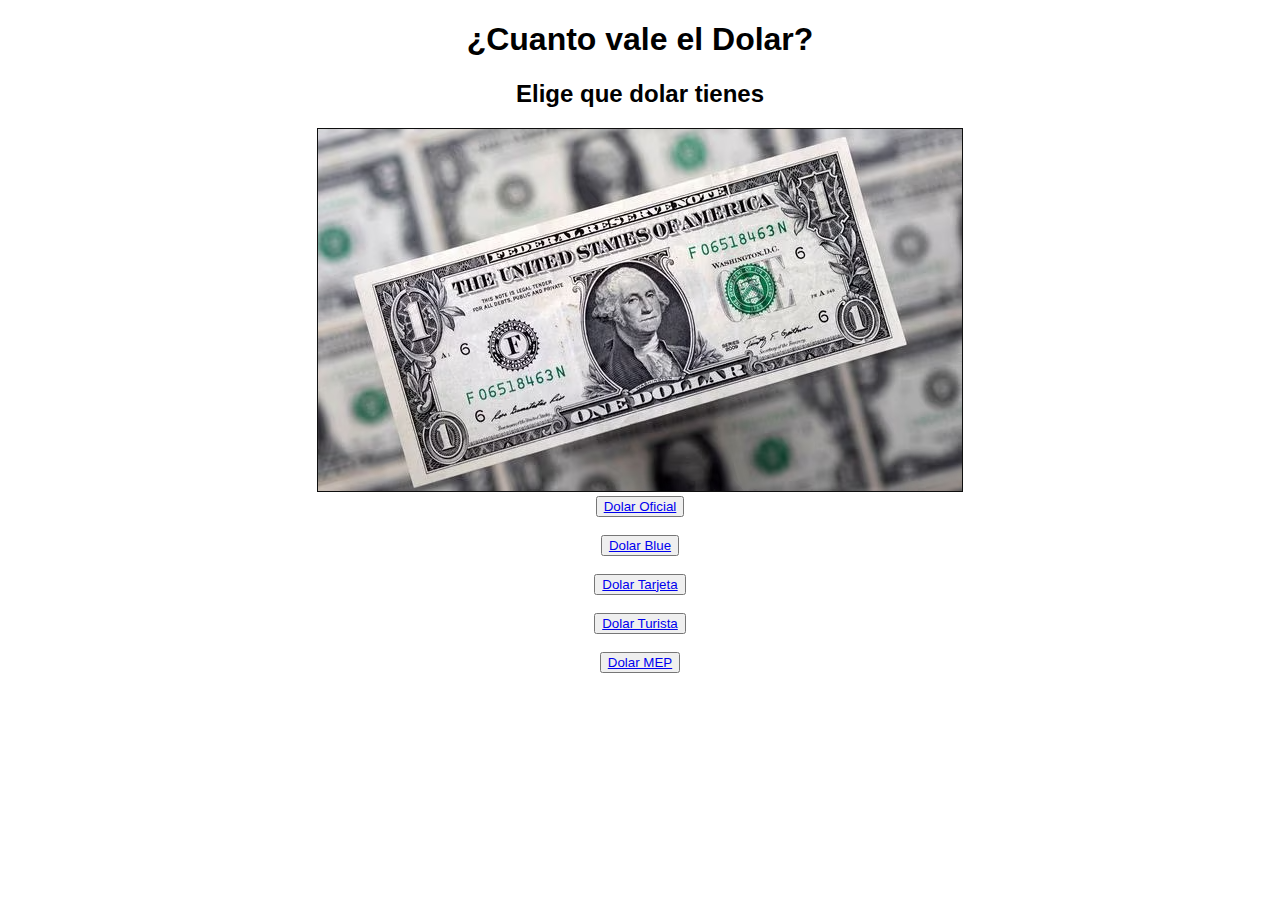
==== index.html @ 7e3ca608 "commit 3" ====
<!DOCTYPE html>
<html lang="es">
  <head>
    <meta charset="UTF-8" />
    <meta http-equiv="X-UA-Compatible" content="IE=edge" />
    <meta name="viewport" content="width=device-width, initial-scale=1.0" />
    <title>Cuanto vale el Dolar</title>
    <!-- <script src="index.js" defer></script> -->
    <style>
      body {
        font-family: sans-serif;
        text-align: center;
      }
    </style>
  </head>
  <body>
    <h1>¿Cuanto vale el Dolar?</h1>
    <h2>Elige que dolar tienes</h2>
    <img src="img/Dolar.PNG" alt="Billete de un dolar" />
    <div>
      <button><a href="dolares/dolaroficial.html">Dolar Oficial</a></button
      ><br /><br />
      <button><a href="dolares/dolarblue.html">Dolar Blue</a></button
      ><br /><br />
      <button><a href="dolares/dolartarjeta.html">Dolar Tarjeta</a></button
      ><br /><br />
      <button><a href="dolares/dolarturista.html">Dolar Turista</a></button
      ><br /><br />
      <button><a href="dolares/dolarmep.html">Dolar MEP</a></button><br /><br />
    </div>
  </body>
</html>
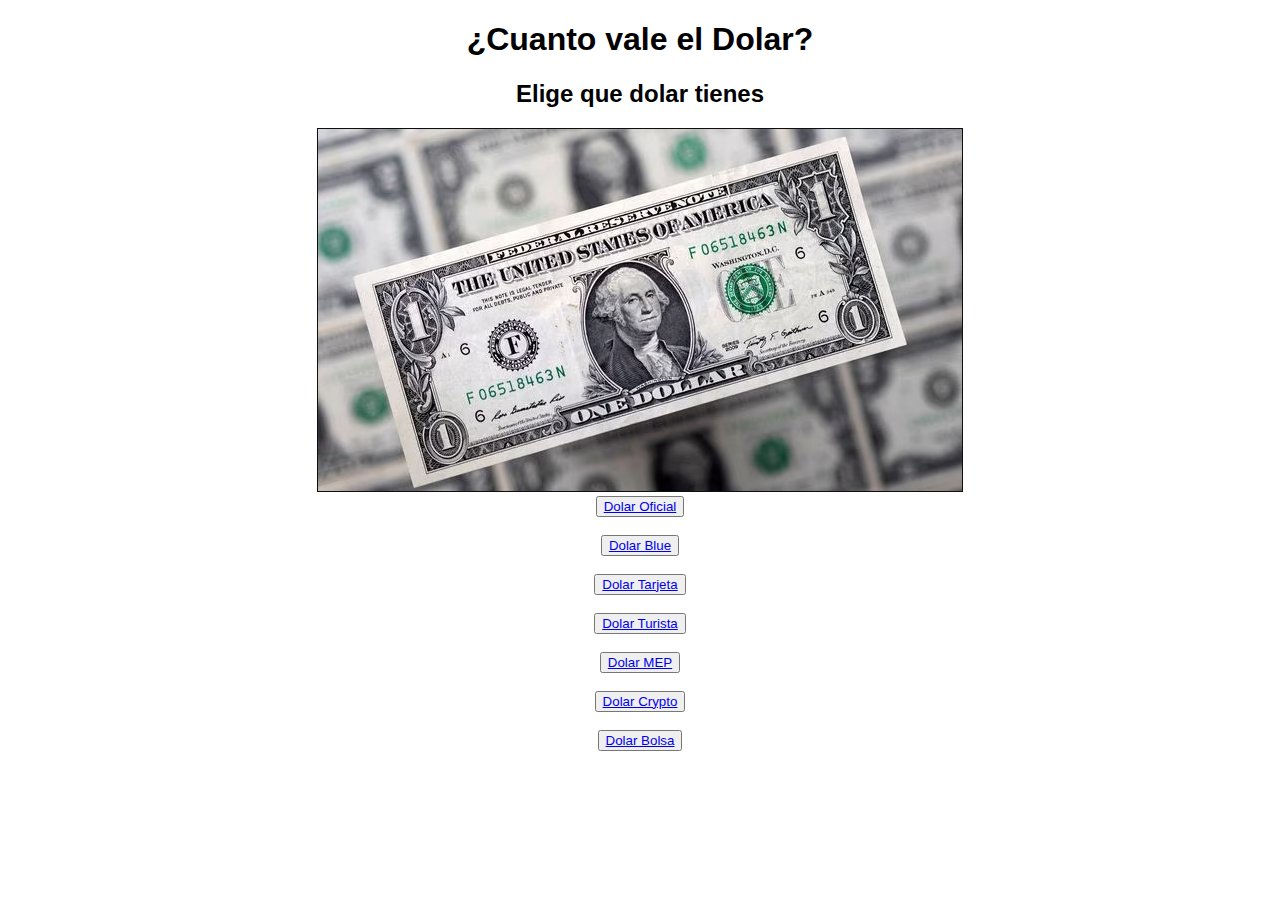
==== commit 072f5308: "prueba moviendo script" ====
--- a/index.html
+++ b/index.html
@@ -5,7 +5,7 @@
     <meta http-equiv="X-UA-Compatible" content="IE=edge" />
     <meta name="viewport" content="width=device-width, initial-scale=1.0" />
     <title>Cuanto vale el Dolar</title>
-    <!-- <script src="index.js" defer></script> -->
+    <!-- <script src="index.js" type="module" defer></script> -->
     <style>
       body {
         font-family: sans-serif;
@@ -18,15 +18,20 @@
     <h2>Elige que dolar tienes</h2>
     <img src="img/Dolar.PNG" alt="Billete de un dolar" />
     <div>
-      <button><a href="dolares/dolaroficial.html">Dolar Oficial</a></button
+      <button><a href="Dolares/dolaroficial.html">Dolar Oficial</a></button
       ><br /><br />
-      <button><a href="dolares/dolarblue.html">Dolar Blue</a></button
+      <button><a href="Dolares/dolarblue.html">Dolar Blue</a></button
       ><br /><br />
-      <button><a href="dolares/dolartarjeta.html">Dolar Tarjeta</a></button
+      <button><a href="Dolares/dolartarjeta.html">Dolar Tarjeta</a></button
       ><br /><br />
-      <button><a href="dolares/dolarturista.html">Dolar Turista</a></button
+      <button><a href="Dolares/dolarturista.html">Dolar Turista</a></button
       ><br /><br />
-      <button><a href="dolares/dolarmep.html">Dolar MEP</a></button><br /><br />
+      <button><a href="Dolares/dolarmep.html">Dolar MEP</a></button><br /><br />
+      <button><a href="Dolares/dolarcrypto.html">Dolar Crypto</a></button
+      ><br /><br />
+      <button><a href="Dolares/dolarbolsa.html">Dolar Bolsa</a></button
+      ><br /><br />
     </div>
+    <script src="index.js" type="module" defer></script>
   </body>
 </html>
